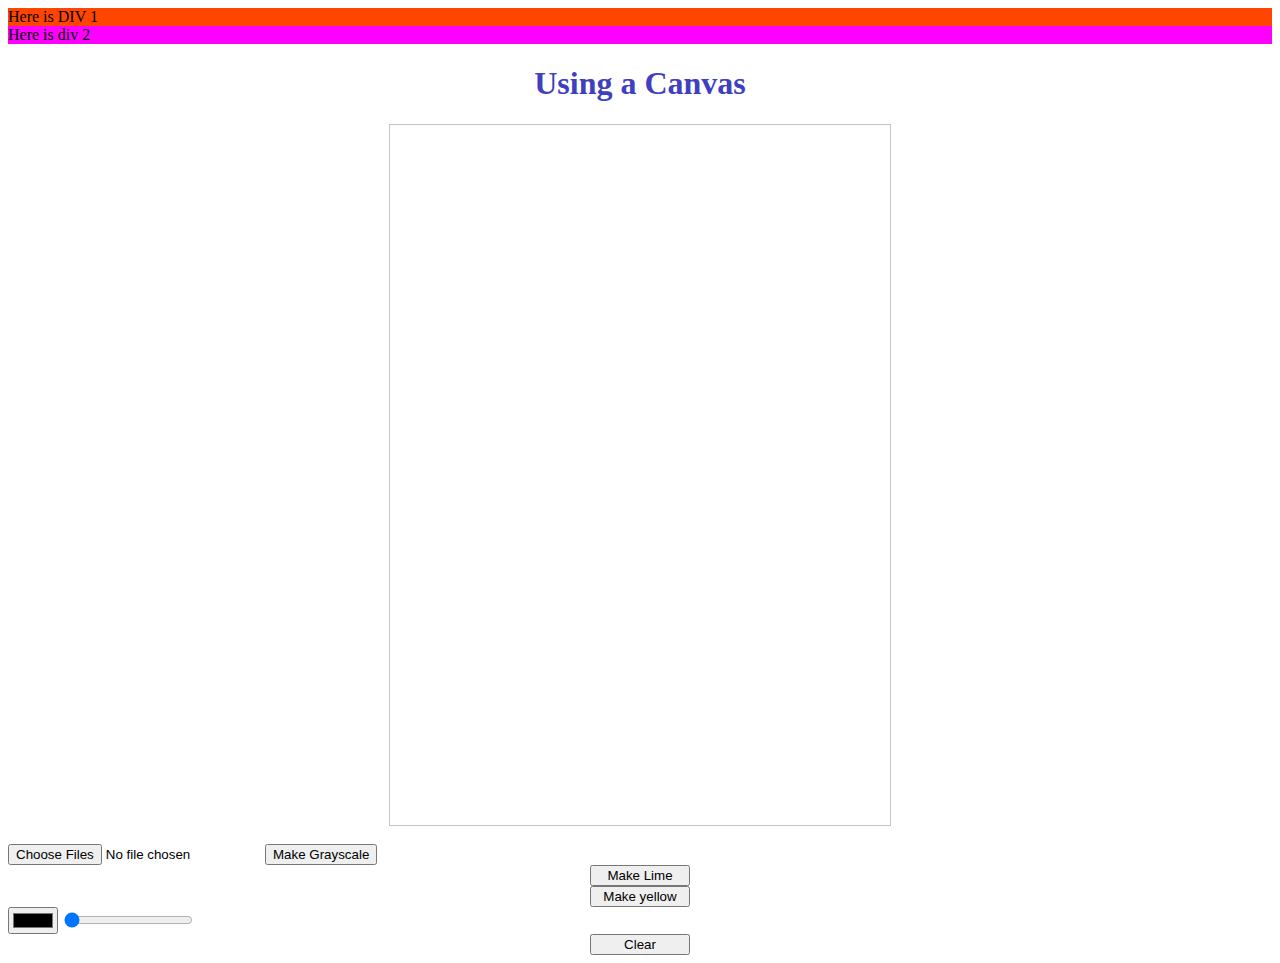
==== action.html @ d4665dda "playing with canvas with imgin canvas and make gery" ====
<!DOCTYPE html>
<html lang="en">
<head>
    <meta charset="UTF-8">
    <title>Title</title>
    <script src="practice.js"></script>
    <script src="https://www.dukelearntoprogram.com/course1/common/js/image/SimpleImage.js">
    </script>
    <link rel="stylesheet" type="text/css" href="style.css">
</head>
<body>
<div id="div1" class="orangeBack">
    Here is DIV 1
</div>
<div class="fuskaBack" id="div2">
    Here is div 2
</div>
<h1>Using a Canvas</h1>
<canvas id="d1">

</canvas>
<br>
<input type="file" multiple="false" accept="image/*" id="finput" onchange="upload()">
<input type="button" value="Make Grayscale" id="minput" onclick="doGrey()">
<button onclick="doLime()">Make Lime</button>
<button onclick="doYellow();">Make yellow</button>
<input type="color" id="clr" onchange="changeColor()">
<input type="range" min="10" max="100" value="10" id="sldr" oninput="doThing()">
<button onclick="doNone();">Clear</button>
<!--<button onclick="changeColors();" >Change colors</button>-->
<!--<button onclick="changeNames();" >Change Names</button>-->

</body>
</html>
---- style.css ----
h1 {
text-align: center;
color: #3F3FBF;
}
.top-rated {
color: green;
}
.under-rated {
color: red;
}
#Sant-martin {
float: right;
}
.Employee {
text-align: center;
}
.orangeBack {
    background-color: orangered;
}
.fuskaBack {
    background-color: fuchsia;
}
.bluBack {
    background-color: #3F3FBF;
}
canvas {
    width: 500px;
    height: 700px;
    border: 1px solid #c3c3c3;
    margin-left: auto;
    margin-right: auto;
    display: block;
}

button {
    text-align: center;
    display:block;
    width:100px;
    margin:0 auto;
}
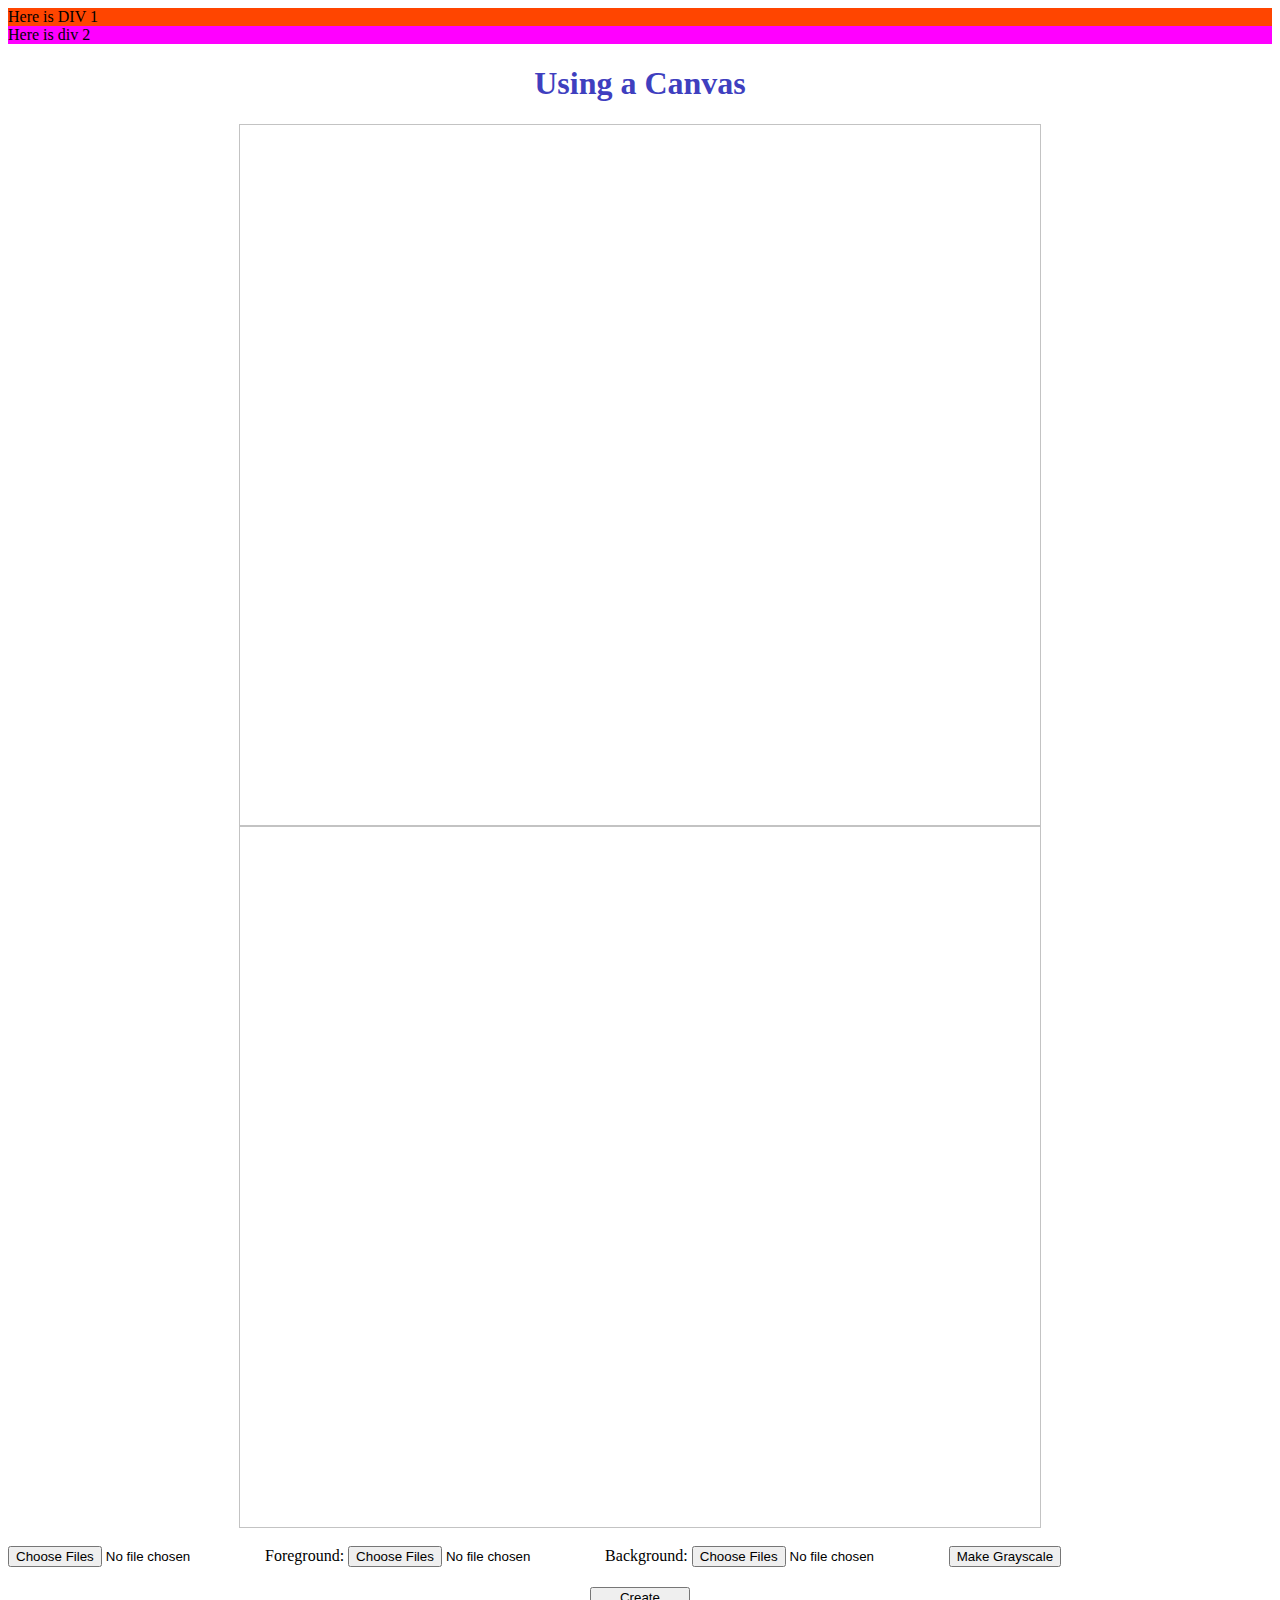
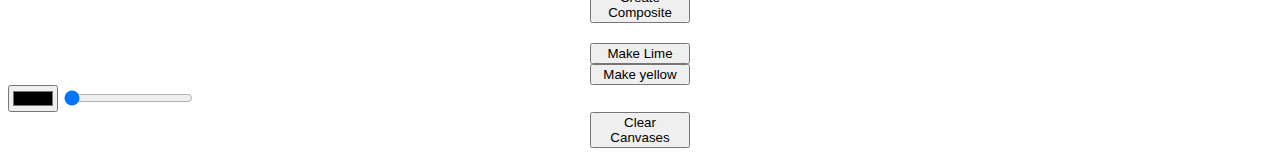
==== commit 467ab5e7: "Green screen algorithm implement" ====
--- a/action.html
+++ b/action.html
@@ -19,14 +19,25 @@
 <canvas id="d1">
 
 </canvas>
+<canvas id="d2">
+
+</canvas>
 <br>
 <input type="file" multiple="false" accept="image/*" id="finput" onchange="upload()">
+
+<label for="imgOneInput">Foreground: </label>
+<input type="file" multiple="false" accept="image/*" id="imgOneInput" onchange="imgOneUpload()">
+
+<label for="imgTwoInput">Background: </label>
+<input type="file" multiple="false" accept="image/*" id="imgTwoInput" onchange="imgTwoUpload()">
+
 <input type="button" value="Make Grayscale" id="minput" onclick="doGrey()">
-<button onclick="doLime()">Make Lime</button>
+<button onclick="greenScreen()" style="margin-top: 20px;">Create Composite</button>
+<button onclick="doLime()" style="margin-top: 20px;">Make Lime</button>
 <button onclick="doYellow();">Make yellow</button>
 <input type="color" id="clr" onchange="changeColor()">
 <input type="range" min="10" max="100" value="10" id="sldr" oninput="doThing()">
-<button onclick="doNone();">Clear</button>
+<button onclick="clearCanvas();">Clear Canvases</button>
 <!--<button onclick="changeColors();" >Change colors</button>-->
 <!--<button onclick="changeNames();" >Change Names</button>-->
 
--- a/style.css
+++ b/style.css
@@ -24,7 +24,7 @@
     background-color: #3F3FBF;
 }
 canvas {
-    width: 500px;
+    width: 800px;
     height: 700px;
     border: 1px solid #c3c3c3;
     margin-left: auto;
